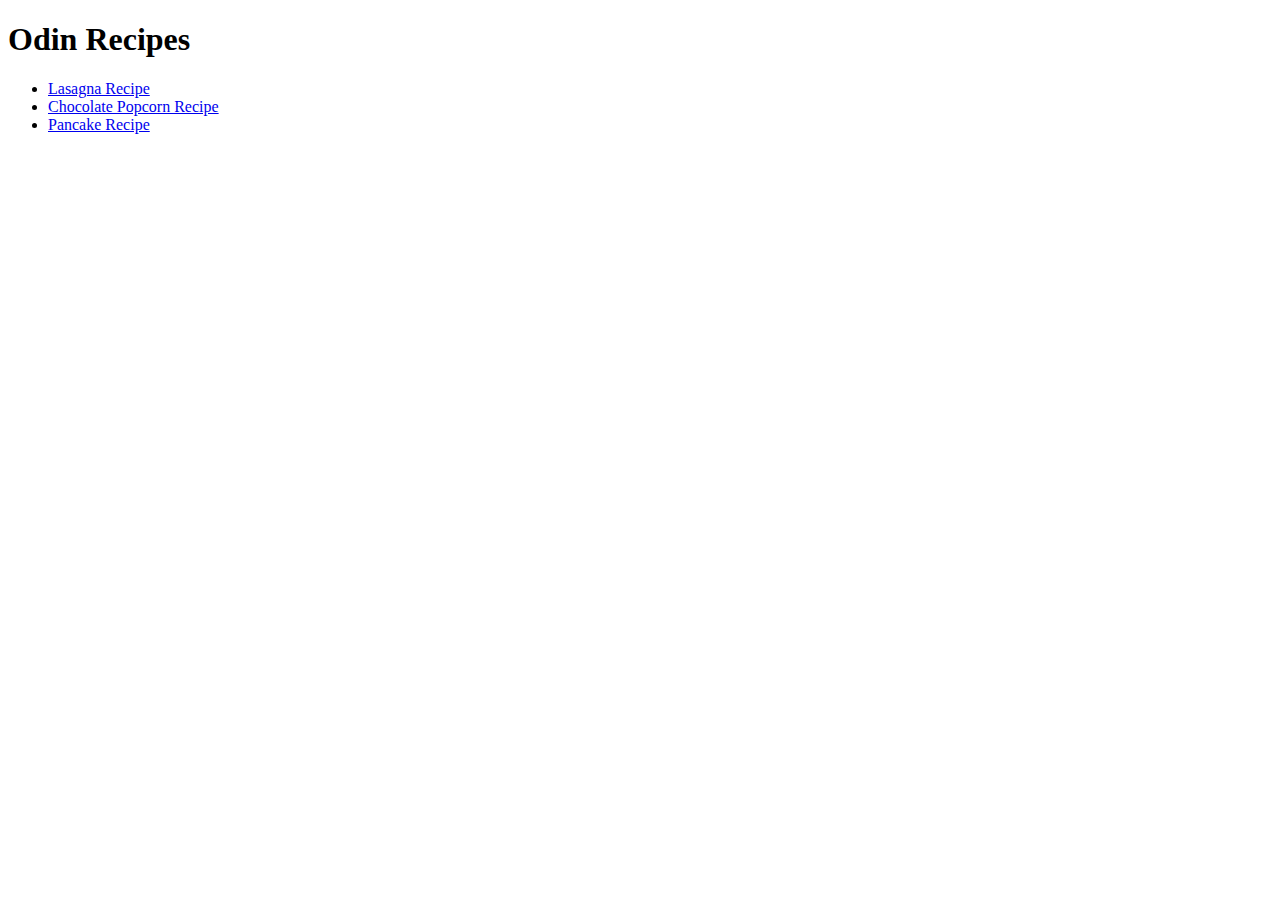
==== index.html @ 8e7bfce1 "Add Lasagna, Pancake and Popcorn recipes" ====
<!DOCTYPE html>

<html lang="en">
    <head>
        <meta charset="UTF-8">
        <title>Foundations Recipe</title>
    </head>

    <body>
        <h1>Odin Recipes</h1>
        <ul>
            <li><a href="recipes/lasagna.html">Lasagna Recipe</a></li>
            <li><a href="recipes/chocolate-popcorn.html">Chocolate Popcorn Recipe</a></li>
            <li><a href="recipes/pancake.html">Pancake Recipe</a></li>
        </ul>
    </body>
</html>
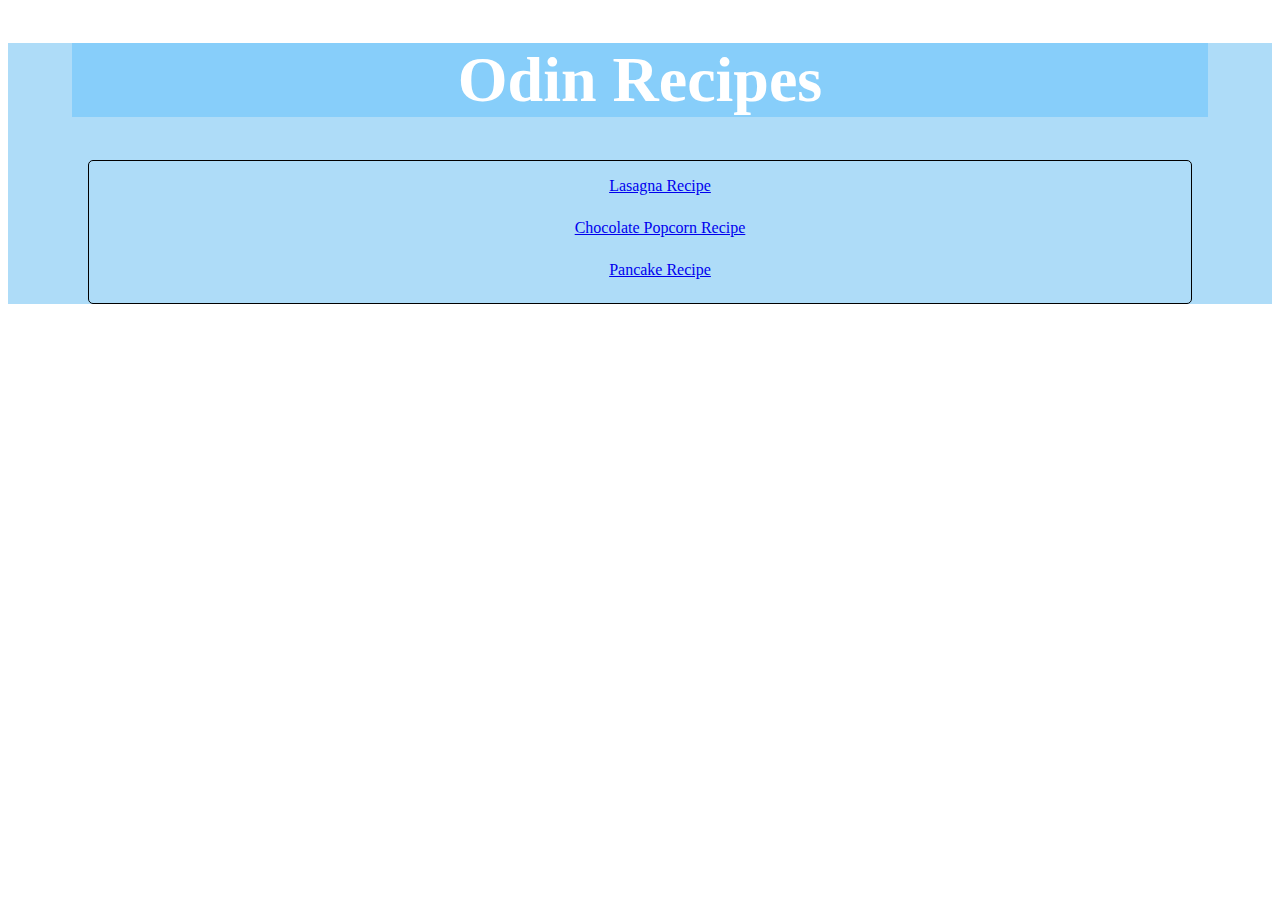
==== commit 24354ea8: "Added CSS" ====
--- a/index.html
+++ b/index.html
@@ -4,14 +4,22 @@
     <head>
         <meta charset="UTF-8">
         <title>Foundations Recipe</title>
+        <link rel="stylesheet" href="styles.css">
     </head>
 
     <body>
-        <h1>Odin Recipes</h1>
-        <ul>
-            <li><a href="recipes/lasagna.html">Lasagna Recipe</a></li>
-            <li><a href="recipes/chocolate-popcorn.html">Chocolate Popcorn Recipe</a></li>
-            <li><a href="recipes/pancake.html">Pancake Recipe</a></li>
-        </ul>
+        <div class="outter">
+            <header>
+                <h1>Odin Recipes</h1>
+            </header>
+
+            <div class="container">
+                <ul class="indexlist">
+                    <li><a href="recipes/lasagna.html">Lasagna Recipe</a></li>
+                    <li><a href="recipes/chocolate-popcorn.html">Chocolate Popcorn Recipe</a></li>
+                    <li><a href="recipes/pancake.html">Pancake Recipe</a></li>
+                </ul>
+            </div>
+        </div>
     </body>
 </html>
--- a/styles.css
+++ b/styles.css
@@ -0,0 +1,53 @@
+header{
+    margin-left: 4rem;
+    margin-right: 4rem;
+}
+
+header {
+    text-align: center;
+    background-color: lightskyblue;
+    color: white;
+    font-size: 32px;
+}
+
+.container {
+    text-align: center;
+    border: 1px solid black;
+    margin-left: 5rem;
+    margin-right: 5rem;
+    border-radius:5px;
+    background-color: rgb(174, 220, 248);
+}
+
+.indexlist {
+    list-style: none;
+}
+
+.indexlist li {
+    margin-bottom: 1.5rem;
+}
+
+.outter {
+    background-color: rgb(174, 220, 248);
+}
+
+.outter.recipe {
+    margin-left: 6rem;
+    margin-right: 6.5rem;
+}
+
+h2 {
+    text-align: center;
+}
+
+img {
+    width: 25rem;
+    height: auto;
+    display: block;
+    margin-left: auto;
+    margin-right: auto;
+}
+
+.steps {
+    margin-left: 2rem;
+}